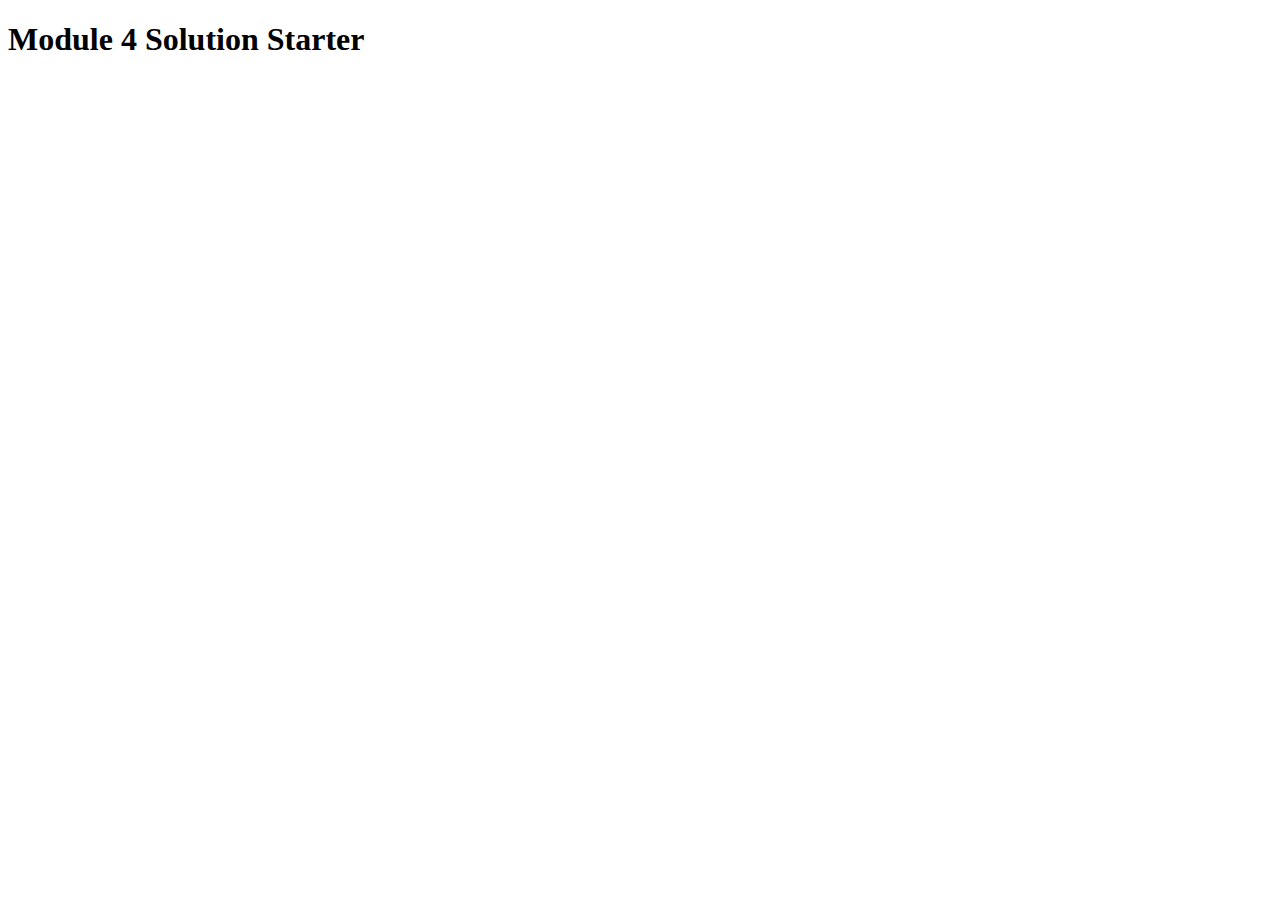
==== module4-assignment/index.html @ 89265e7c "Module 4 Solution" ====
<!DOCTYPE html>
<html>
<head>
  <meta charset="utf-8">
  <title>Module 4 Solution Starter</title>
  <script src="SpeakHello.js"></script>
  <script src="SpeakGoodBye.js"></script>
  <script src="script.js"></script>
</head>
<body>
  <h1>Module 4 Solution Starter</h1>
</body>
</html>
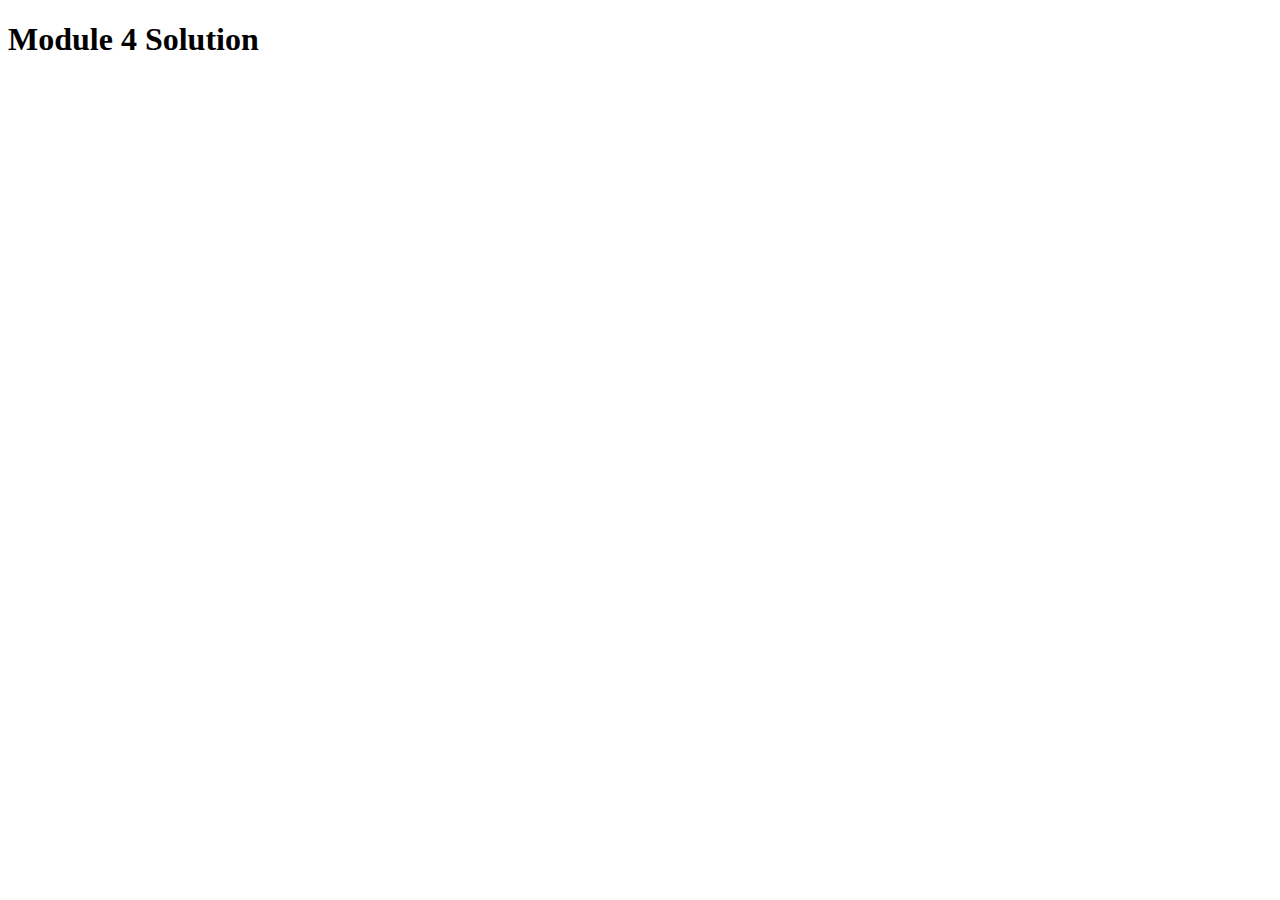
==== commit f430927b: "Module 4 solution updated" ====
--- a/module4-assignment/index.html
+++ b/module4-assignment/index.html
@@ -2,12 +2,12 @@
 <html>
 <head>
   <meta charset="utf-8">
-  <title>Module 4 Solution Starter</title>
+  <title>Module 4 Solution</title>
   <script src="SpeakHello.js"></script>
   <script src="SpeakGoodBye.js"></script>
   <script src="script.js"></script>
 </head>
 <body>
-  <h1>Module 4 Solution Starter</h1>
+  <h1>Module 4 Solution</h1>
 </body>
 </html>
